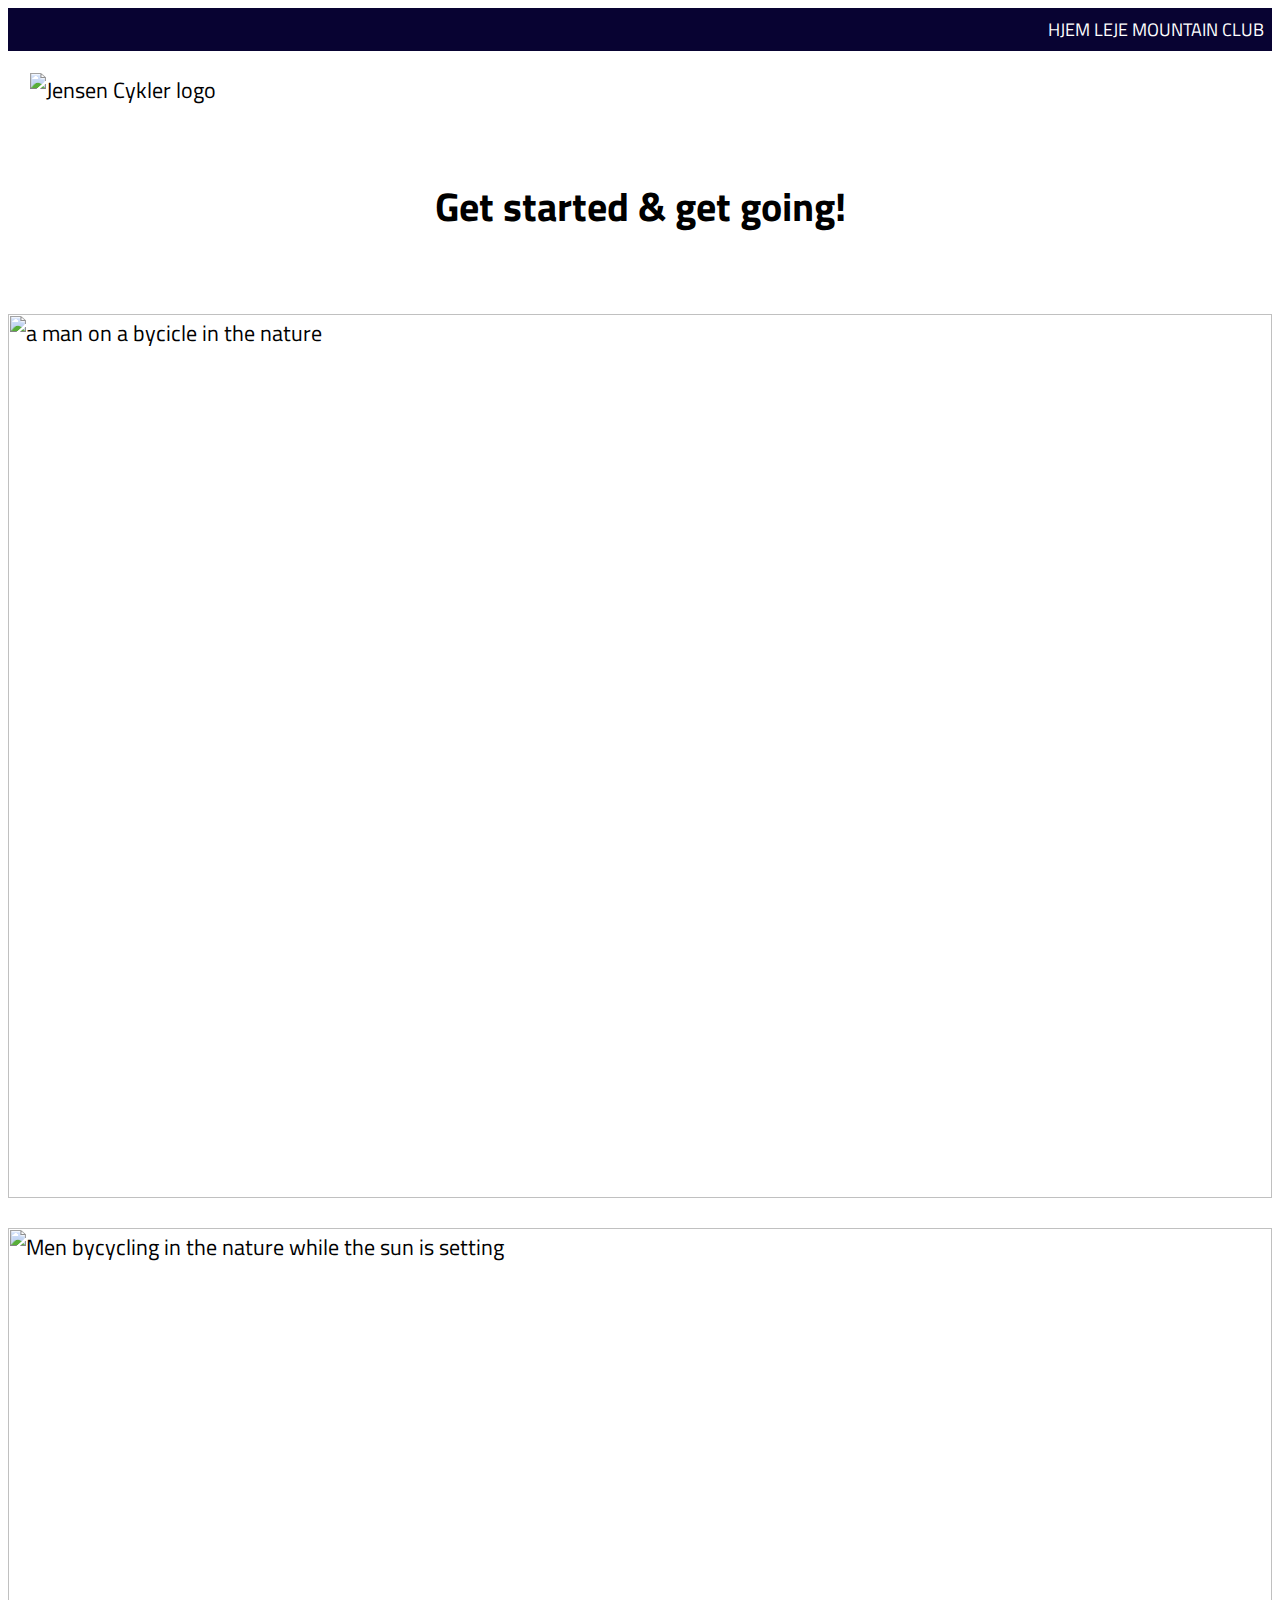
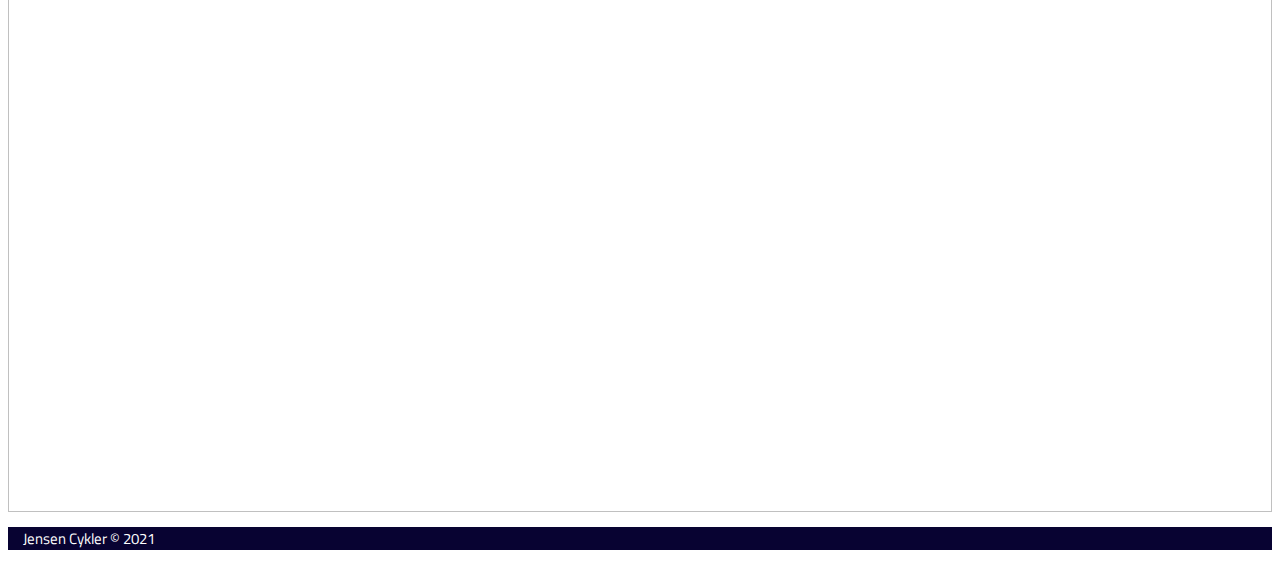
==== index.html @ 1105db92 "Add files via upload" ====
<html lang="da">

<head>
    <meta charset="UTF-8">
    <meta name="viewport" content="width=device-width, initial-scale=1.0">
    <meta http-equiv="X-UA-Compatible" content="ie=edge">
    <link rel="stylesheet" href="styles.css">
    <title>Mountain Club</title>

    <link href='https://fonts.googleapis.com/css?family=Titillium Web' rel='stylesheet' href="styles.css">
    <style>
        body {
            font-family: 'Titillium Web';
            font-size: 22px;
        }
    </style>
</head>

<body>
    <header>
        <div class="topnav">
         <a href="index.html" class="active">HJEM</a>
            <a href="leje.html" class="active">LEJE</a>
            <a href="klub.html" class="active">MOUNTAIN CLUB
            </a>
        </div>
        <img src="images/jensen.png" alt="Jensen Cykler logo" class="logo">
    </header>
    <main>
        <h1 id="h1">Get started & get going!</h1>

        
 <img src="images/lejecykel2.jpg" id="mand1" class= "responsive" alt="a man on a bycicle in the nature"> 
        
           <img src="images/klub.jpg" class="responsive" alt="Men bycycling in the nature while the sun is setting">



    </main>
    <footer class="footer">
        <p>Jensen Cykler © 2021</p>
    </footer>
</body></html>
---- styles.css ----
body {
    font-family: 'Titillium Web';
    font-size: 20px;
}

header {}


.topnav {
    font-size: 18; 
    color: white; 
    background-color: #080332;
    padding: 8;
    text-align: end
}

.topnav li {
    font-size: 30;
    color: white;
    text-decoration-line: none;
    
}


.logo {
    padding: 22px;
}

.overskrift1 {
    font-size: 30px;
}

h1 {
    padding: 20px;
    text-align: center;
    font-size: 40;
}

.active{
    color: white;
    text-decoration: none;
}

tekst{
    font-size: 8px;
}

.h2 {
    border: 20px;
}

klub {
    max-width: 100px;
    border: 90px;
}

.responsive {
    width: 100%;
    max-width: 100%;
    height: auto;
    padding-top: 30;
}

.overskrift {
    font-size: 25;
}


.tekst{
    font-size: 18;
}


/* Style inputs with type="text", select elements and textareas */
input[type=text], select, textarea {
  width: 100%; /* Full width */
  padding: 12px; /* Some padding */  
  border: 1px solid #ccc; /* Gray border */
  border-radius: 4px; /* Rounded borders */
  box-sizing: border-box; /* Make sure that padding and width stays in place */
  margin-top: 6px; /* Add a top margin */
  margin-bottom: 16px; /* Bottom margin */
  resize: vertical /* Allow the user to vertically resize the textarea (not horizontally) */
}

/* Style the submit button with a specific background color etc */
input[type=submit] {
  background-color: #080332;
  color: white;
  padding: 12px 20px;
  border: none;
  border-radius: 4px;
  cursor: pointer;
}

/* When moving the mouse over the submit button, add a darker green color */
input[type=submit]:hover {
  background-color: #45a049;
}

/* Add a background color and some padding around the form */
.container {
  border-radius: 5px;
  background-color: #f2f2f2;
    padding: 30px;}

.footer {
    color: #ffffff;
    background-color: #080332;
    padding-left: 15px;
    font-size: 15
}

.mand1{
    padding: 5px;
    border: 10px;
}
---- styles.css ----
body {
    font-family: 'Titillium Web';
    font-size: 20px;
}

header {}


.topnav {
    font-size: 18; 
    color: white; 
    background-color: #080332;
    padding: 8;
    text-align: end
}

.topnav li {
    font-size: 30;
    color: white;
    text-decoration-line: none;
    
}


.logo {
    padding: 22px;
}

.overskrift1 {
    font-size: 30px;
}

h1 {
    padding: 20px;
    text-align: center;
    font-size: 40;
}

.active{
    color: white;
    text-decoration: none;
}

tekst{
    font-size: 8px;
}

.h2 {
    border: 20px;
}

klub {
    max-width: 100px;
    border: 90px;
}

.responsive {
    width: 100%;
    max-width: 100%;
    height: auto;
    padding-top: 30;
}

.overskrift {
    font-size: 25;
}


.tekst{
    font-size: 18;
}


/* Style inputs with type="text", select elements and textareas */
input[type=text], select, textarea {
  width: 100%; /* Full width */
  padding: 12px; /* Some padding */  
  border: 1px solid #ccc; /* Gray border */
  border-radius: 4px; /* Rounded borders */
  box-sizing: border-box; /* Make sure that padding and width stays in place */
  margin-top: 6px; /* Add a top margin */
  margin-bottom: 16px; /* Bottom margin */
  resize: vertical /* Allow the user to vertically resize the textarea (not horizontally) */
}

/* Style the submit button with a specific background color etc */
input[type=submit] {
  background-color: #080332;
  color: white;
  padding: 12px 20px;
  border: none;
  border-radius: 4px;
  cursor: pointer;
}

/* When moving the mouse over the submit button, add a darker green color */
input[type=submit]:hover {
  background-color: #45a049;
}

/* Add a background color and some padding around the form */
.container {
  border-radius: 5px;
  background-color: #f2f2f2;
    padding: 30px;}

.footer {
    color: #ffffff;
    background-color: #080332;
    padding-left: 15px;
    font-size: 15
}

.mand1{
    padding: 5px;
    border: 10px;
}
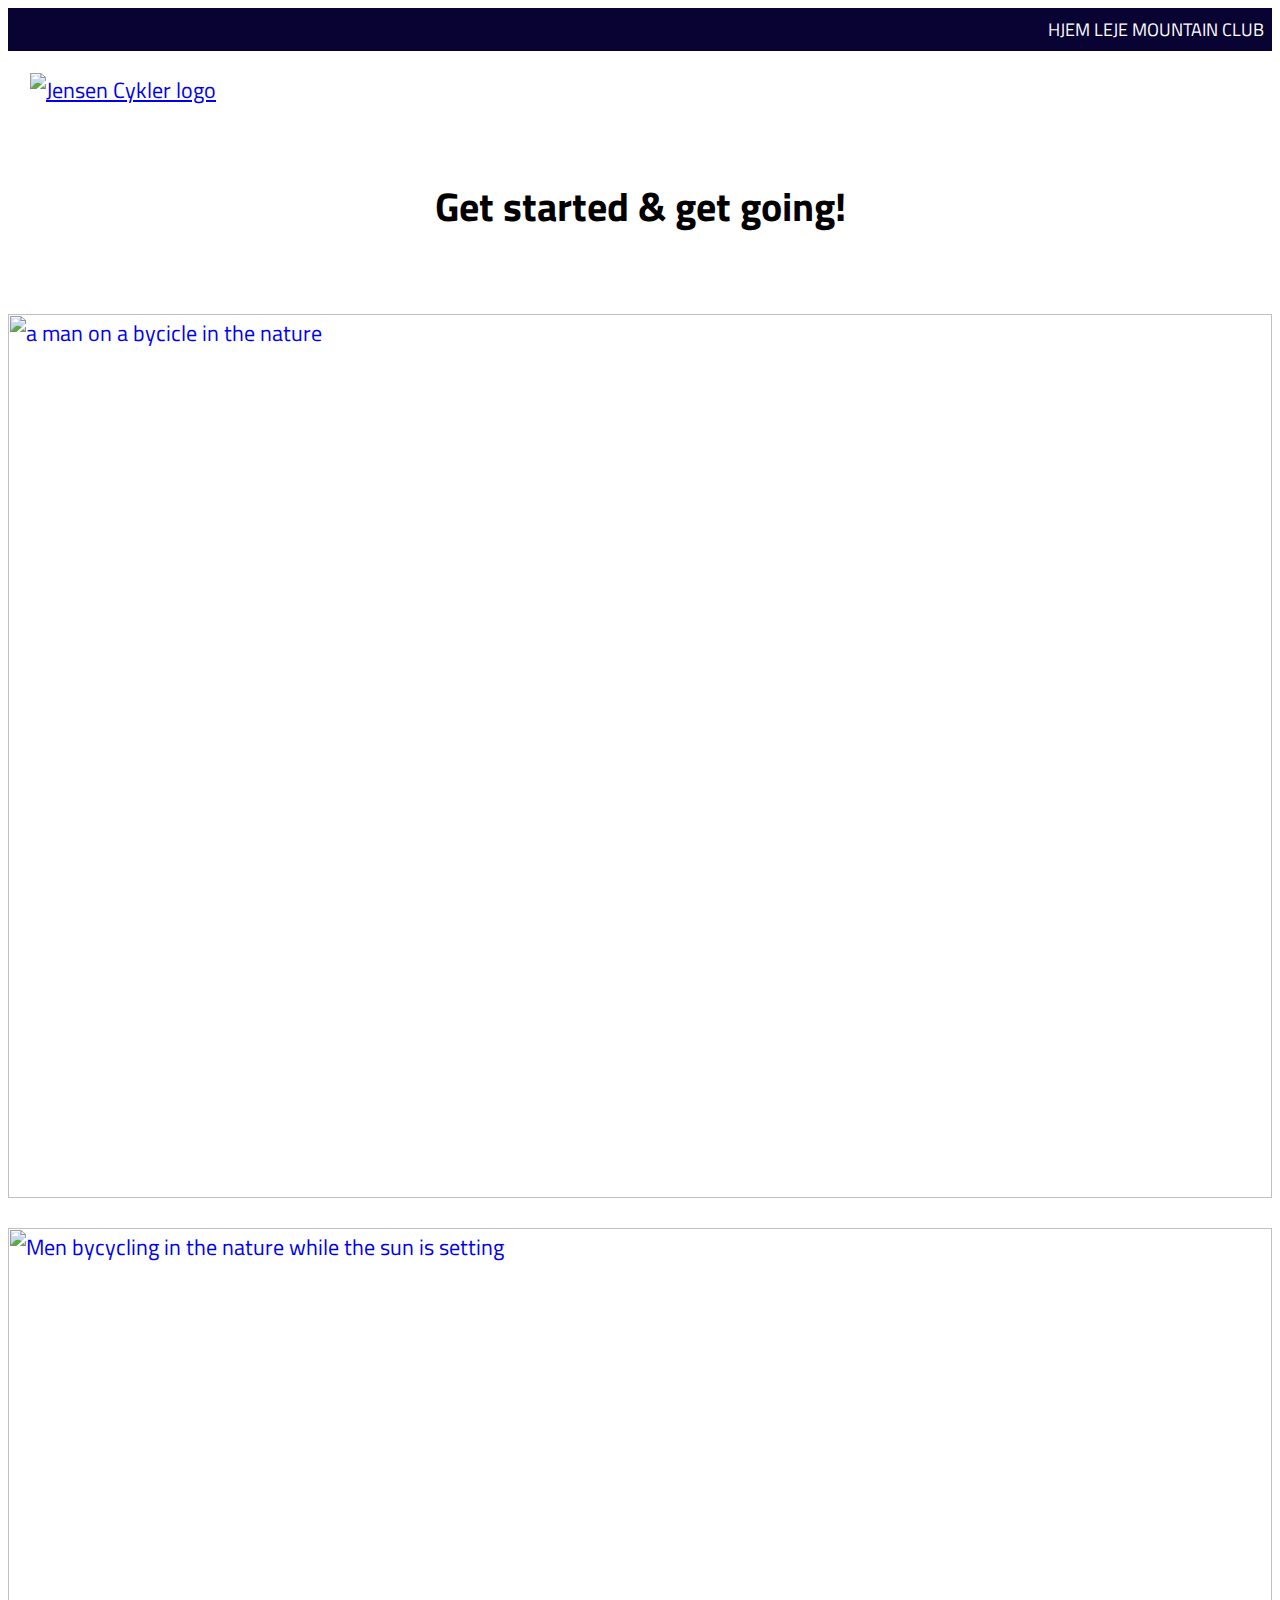
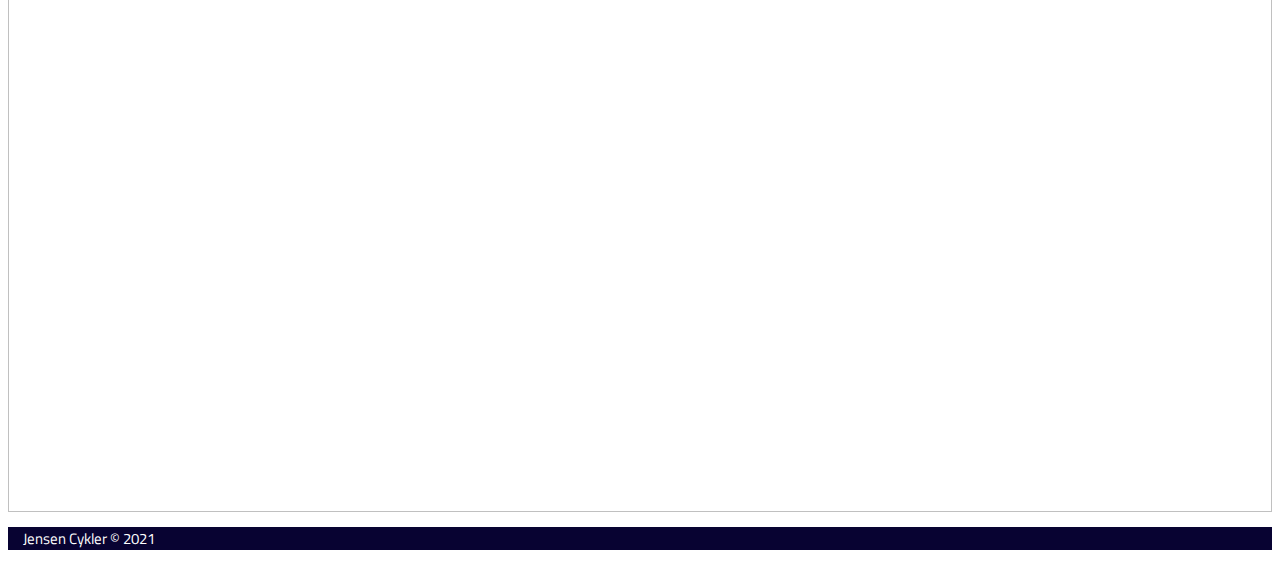
==== commit 8607eb7a: "Add files via upload" ====
--- a/index.html
+++ b/index.html
@@ -19,20 +19,22 @@
 <body>
     <header>
         <div class="topnav">
-         <a href="index.html" class="active">HJEM</a>
+            <a href="index.html" class="active">HJEM</a>
             <a href="leje.html" class="active">LEJE</a>
             <a href="klub.html" class="active">MOUNTAIN CLUB
             </a>
         </div>
-        <img src="images/jensen.png" alt="Jensen Cykler logo" class="logo">
+        <a href="index.html"> <img src="images/jensen.png" alt="Jensen Cykler logo" class="logo"> </a>
     </header>
     <main>
         <h1 id="h1">Get started & get going!</h1>
 
-        
- <img src="images/lejecykel2.jpg" id="mand1" class= "responsive" alt="a man on a bycicle in the nature"> 
-        
-           <img src="images/klub.jpg" class="responsive" alt="Men bycycling in the nature while the sun is setting">
+
+        <a href="leje.html">
+            <img src="images/forside2.jpg" id="mand1" class="responsive" alt="a man on a bycicle in the nature"></a>
+
+        <a href="klub.html">
+            <img src="images/forside1.jpg" class="responsive" alt="Men bycycling in the nature while the sun is setting"></a>
 
 
 
--- a/styles.css
+++ b/styles.css
@@ -3,12 +3,11 @@
     font-size: 20px;
 }
 
-header {}
 
 
 .topnav {
-    font-size: 18; 
-    color: white; 
+    font-size: 18;
+    color: white;
     background-color: #080332;
     padding: 8;
     text-align: end
@@ -18,7 +17,7 @@
     font-size: 30;
     color: white;
     text-decoration-line: none;
-    
+
 }
 
 
@@ -36,12 +35,12 @@
     font-size: 40;
 }
 
-.active{
+.active {
     color: white;
     text-decoration: none;
 }
 
-tekst{
+tekst {
     font-size: 8px;
 }
 
@@ -66,52 +65,55 @@
 }
 
 
-.tekst{
+.tekst {
     font-size: 18;
 }
 
 
 /* Style inputs with type="text", select elements and textareas */
-input[type=text], select, textarea {
-  width: 100%; /* Full width */
-  padding: 12px; /* Some padding */  
-  border: 1px solid #ccc; /* Gray border */
-  border-radius: 4px; /* Rounded borders */
-  box-sizing: border-box; /* Make sure that padding and width stays in place */
-  margin-top: 6px; /* Add a top margin */
-  margin-bottom: 16px; /* Bottom margin */
-  resize: vertical /* Allow the user to vertically resize the textarea (not horizontally) */
+input[type=text],
+select,
+textarea {
+    width: 100%;
+    /* Full width */
+    padding: 12px;
+    /* Some padding */
+    border: 1px solid #ccc;
+    /* Gray border */
+    border-radius: 4px;
+    /* Rounded borders */
+    box-sizing: border-box;
+    /* Make sure that padding and width stays in place */
+    margin-top: 6px;
+    /* Add a top margin */
+    margin-bottom: 16px;
+    /* Bottom margin */
+    resize: vertical
+        /* Allow the user to vertically resize the textarea (not horizontally) */
 }
 
 /* Style the submit button with a specific background color etc */
 input[type=submit] {
-  background-color: #080332;
-  color: white;
-  padding: 12px 20px;
-  border: none;
-  border-radius: 4px;
-  cursor: pointer;
+    background-color: #080332;
+    color: white;
+    padding: 12px 20px;
+    border: none;
+    border-radius: 4px;
+    cursor: pointer;
 }
 
-/* When moving the mouse over the submit button, add a darker green color */
-input[type=submit]:hover {
-  background-color: #45a049;
-}
+
 
 /* Add a background color and some padding around the form */
 .container {
-  border-radius: 5px;
-  background-color: #f2f2f2;
-    padding: 30px;}
+    border-radius: 5px;
+    background-color: #f2f2f2;
+    padding: 30px;
+}
 
 .footer {
     color: #ffffff;
     background-color: #080332;
     padding-left: 15px;
-    font-size: 15
-}
+    font-size: 15;}
 
-.mand1{
-    padding: 5px;
-    border: 10px;
-}--- a/styles.css
+++ b/styles.css
@@ -3,12 +3,11 @@
     font-size: 20px;
 }
 
-header {}
 
 
 .topnav {
-    font-size: 18; 
-    color: white; 
+    font-size: 18;
+    color: white;
     background-color: #080332;
     padding: 8;
     text-align: end
@@ -18,7 +17,7 @@
     font-size: 30;
     color: white;
     text-decoration-line: none;
-    
+
 }
 
 
@@ -36,12 +35,12 @@
     font-size: 40;
 }
 
-.active{
+.active {
     color: white;
     text-decoration: none;
 }
 
-tekst{
+tekst {
     font-size: 8px;
 }
 
@@ -66,52 +65,55 @@
 }
 
 
-.tekst{
+.tekst {
     font-size: 18;
 }
 
 
 /* Style inputs with type="text", select elements and textareas */
-input[type=text], select, textarea {
-  width: 100%; /* Full width */
-  padding: 12px; /* Some padding */  
-  border: 1px solid #ccc; /* Gray border */
-  border-radius: 4px; /* Rounded borders */
-  box-sizing: border-box; /* Make sure that padding and width stays in place */
-  margin-top: 6px; /* Add a top margin */
-  margin-bottom: 16px; /* Bottom margin */
-  resize: vertical /* Allow the user to vertically resize the textarea (not horizontally) */
+input[type=text],
+select,
+textarea {
+    width: 100%;
+    /* Full width */
+    padding: 12px;
+    /* Some padding */
+    border: 1px solid #ccc;
+    /* Gray border */
+    border-radius: 4px;
+    /* Rounded borders */
+    box-sizing: border-box;
+    /* Make sure that padding and width stays in place */
+    margin-top: 6px;
+    /* Add a top margin */
+    margin-bottom: 16px;
+    /* Bottom margin */
+    resize: vertical
+        /* Allow the user to vertically resize the textarea (not horizontally) */
 }
 
 /* Style the submit button with a specific background color etc */
 input[type=submit] {
-  background-color: #080332;
-  color: white;
-  padding: 12px 20px;
-  border: none;
-  border-radius: 4px;
-  cursor: pointer;
+    background-color: #080332;
+    color: white;
+    padding: 12px 20px;
+    border: none;
+    border-radius: 4px;
+    cursor: pointer;
 }
 
-/* When moving the mouse over the submit button, add a darker green color */
-input[type=submit]:hover {
-  background-color: #45a049;
-}
+
 
 /* Add a background color and some padding around the form */
 .container {
-  border-radius: 5px;
-  background-color: #f2f2f2;
-    padding: 30px;}
+    border-radius: 5px;
+    background-color: #f2f2f2;
+    padding: 30px;
+}
 
 .footer {
     color: #ffffff;
     background-color: #080332;
     padding-left: 15px;
-    font-size: 15
-}
+    font-size: 15;}
 
-.mand1{
-    padding: 5px;
-    border: 10px;
-}